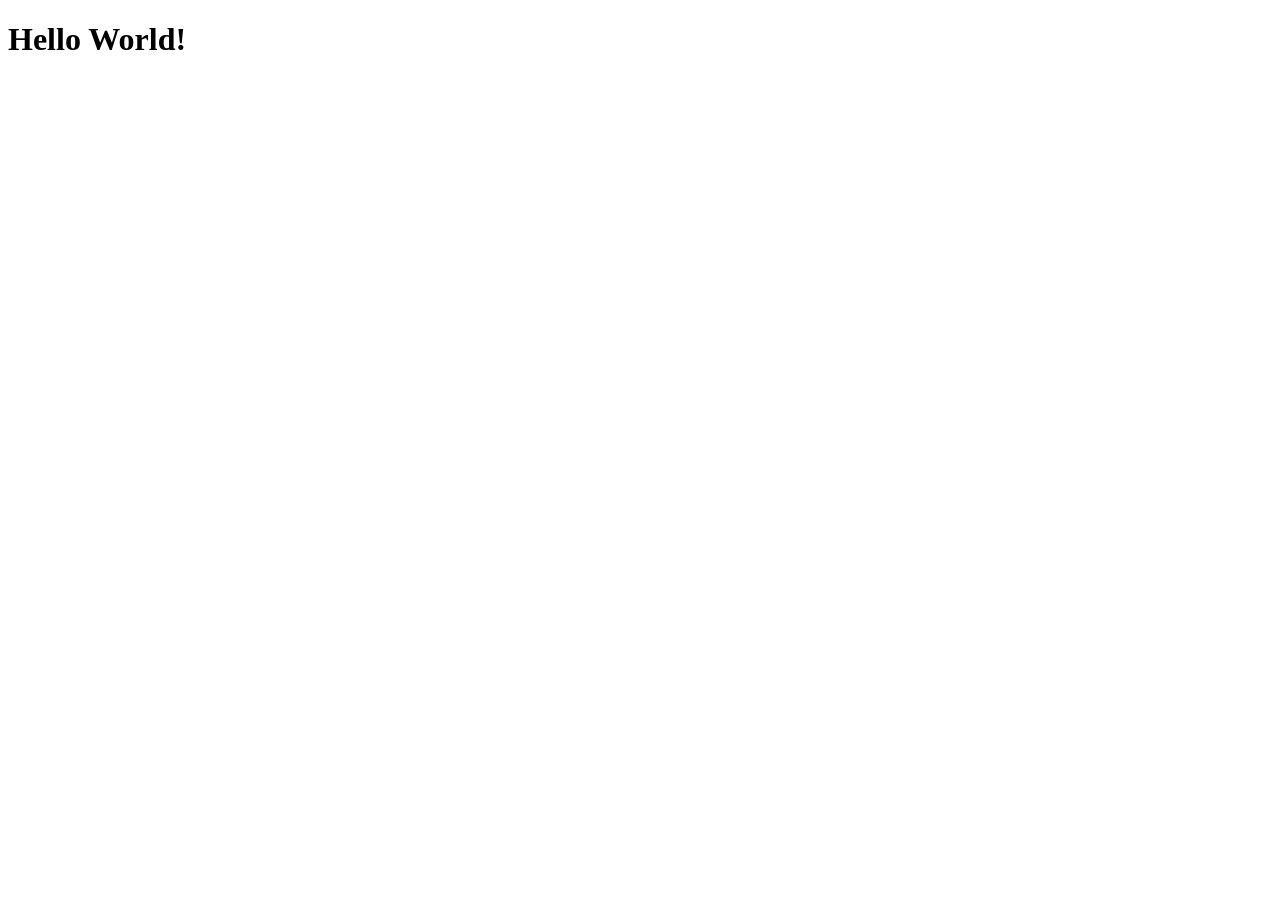
==== Javascript/index.html @ 895e2d89 "Adding files, testing Github connection with VSCode" ====
<!DOCTYPE html>
<html lang="en">
<head>
    <meta charset="UTF-8">
    <meta name="viewport" content="width=device-width, initial-scale=1.0">
    <title>Document</title>
</head>
<body>
    <h1>Hello World!</h1>
    <script src="index.js"></script>
</body>
</html>
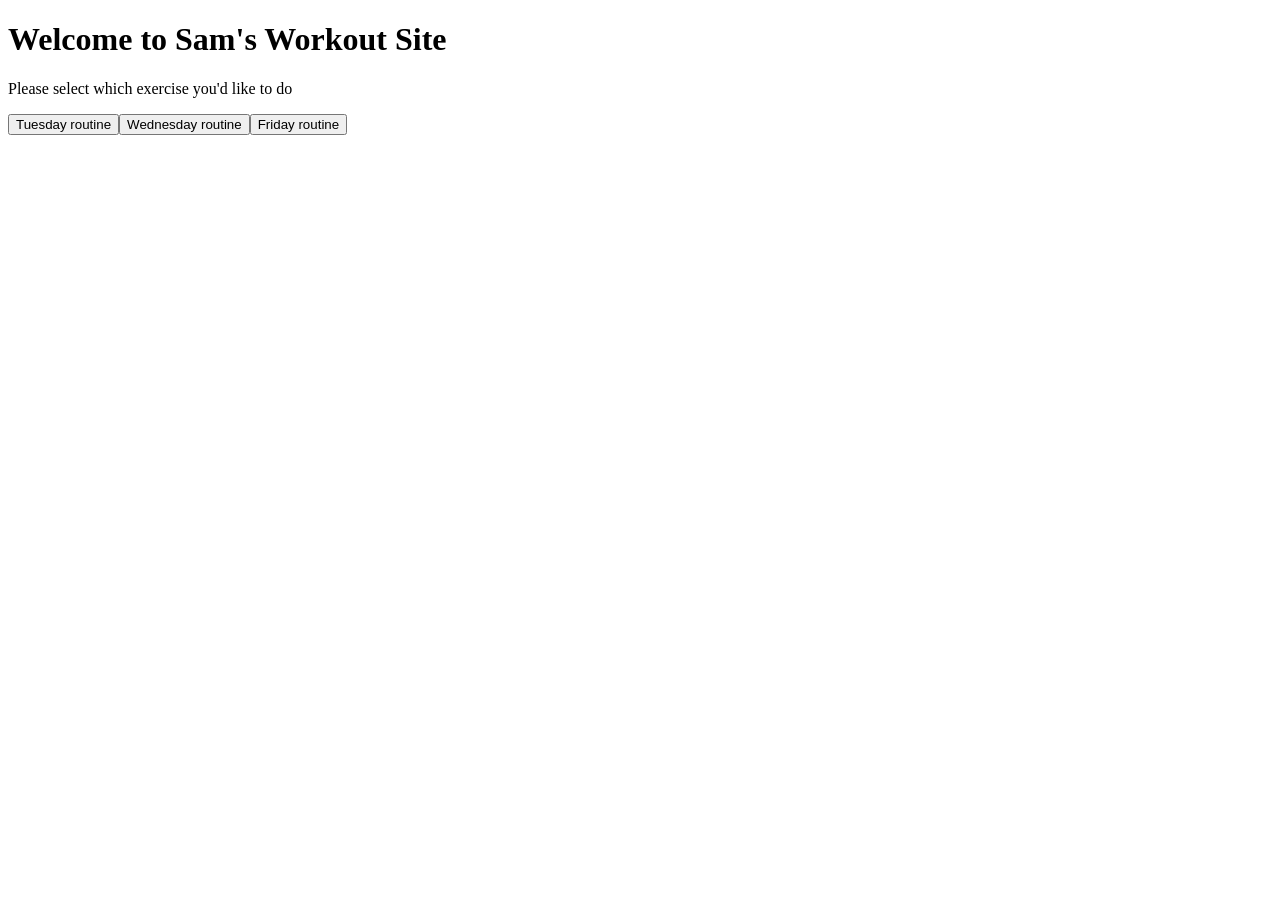
==== commit e392f48d: "Adding nonfunctional buttons" ====
--- a/Javascript/index.html
+++ b/Javascript/index.html
@@ -6,7 +6,9 @@
     <title>Document</title>
 </head>
 <body>
-    <h1>Hello World!</h1>
-    <script src="index.js"></script>
+    <h1>Welcome to Sam's Workout Site</h1>
+
+    <p>Please select which exercise you'd like to do</p>
+    <script src="../HTML/index.js"></script>
 </body>
 </html>
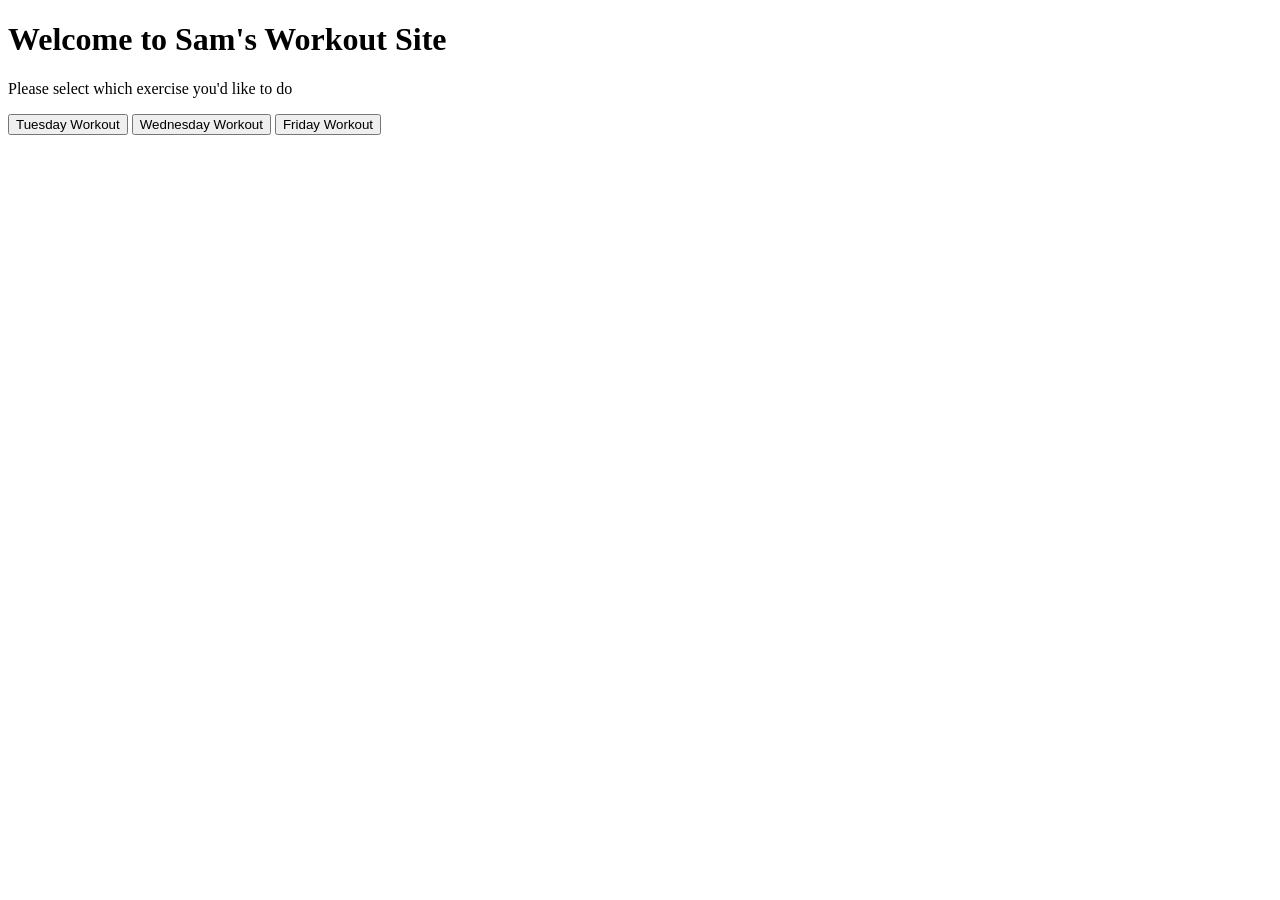
==== commit aa282572: "Tuesday button does something" ====
--- a/Javascript/index.html
+++ b/Javascript/index.html
@@ -9,6 +9,9 @@
     <h1>Welcome to Sam's Workout Site</h1>
 
     <p>Please select which exercise you'd like to do</p>
+    <button id="tuesWorkout">Tuesday Workout</button>
+    <button id="wedWorkout">Wednesday Workout</button>
+    <button id="friWorkout">Friday Workout</button>
     <script src="../HTML/index.js"></script>
 </body>
 </html>
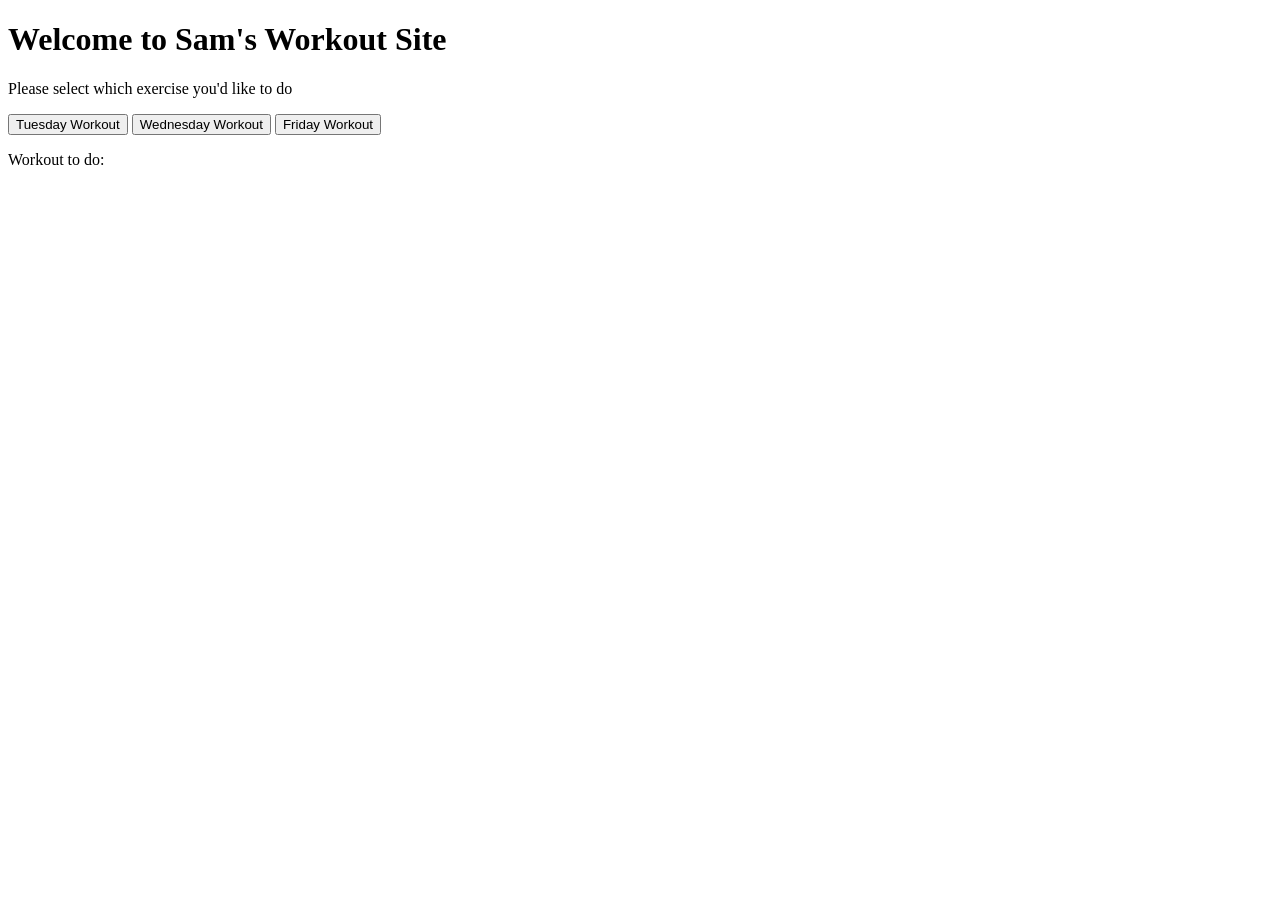
==== commit 3adc31e8: "Tuesday works" ====
--- a/Javascript/index.html
+++ b/Javascript/index.html
@@ -12,6 +12,10 @@
     <button id="tuesWorkout">Tuesday Workout</button>
     <button id="wedWorkout">Wednesday Workout</button>
     <button id="friWorkout">Friday Workout</button>
+
+    <p>Workout to do:</p>
+    <div id="workoutDisplay"></div>
+    
     <script src="../HTML/index.js"></script>
 </body>
 </html>
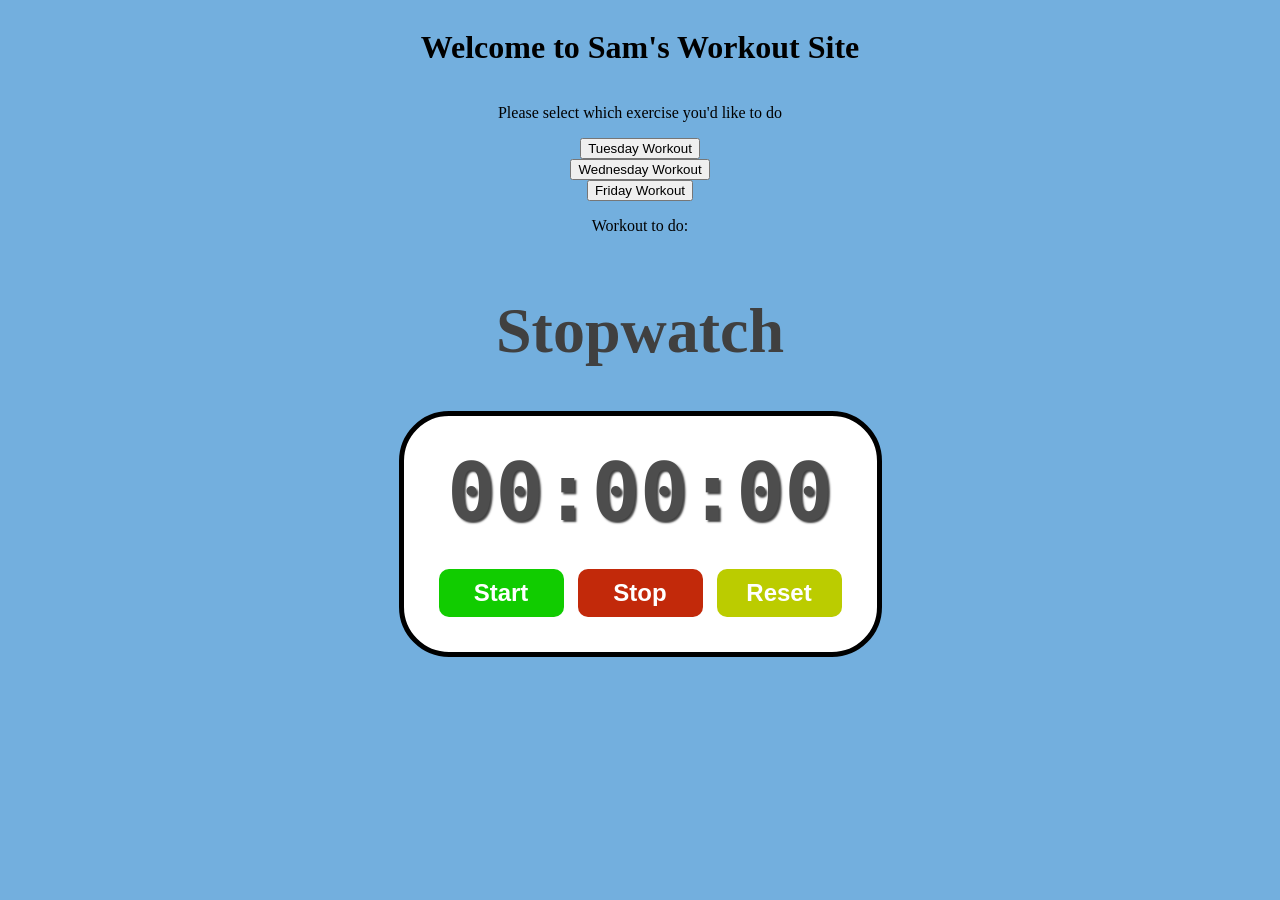
==== commit 911c04ff: "Clock has been added, used CSS" ====
--- a/Javascript/index.html
+++ b/Javascript/index.html
@@ -4,6 +4,7 @@
     <meta charset="UTF-8">
     <meta name="viewport" content="width=device-width, initial-scale=1.0">
     <title>Document</title>
+    <link rel="stylesheet" href="../CSS/style.css">
 </head>
 <body>
     <h1>Welcome to Sam's Workout Site</h1>
@@ -15,6 +16,19 @@
 
     <p>Workout to do:</p>
     <div id="workoutDisplay"></div>
+
+    <h1 id = "myH1">Stopwatch</h1>
+
+    <div id = "container">
+        <div id = "display">
+            00:00:00
+        </div>
+        <div id = "controls">
+            <button id = "startBtn" onClick="start()">Start</button>
+            <button id = "stopBtn" onClick="stop()">Stop</button>
+            <button id = "resetBtn" onClick="reset()">Reset</button>
+        </div>
+    </div>
     
     <script src="../HTML/index.js"></script>
 </body>
--- a/CSS/style.css
+++ b/CSS/style.css
@@ -0,0 +1,69 @@
+body{
+    display: flex;
+    flex-direction: column
+    ;
+    align-items: center;
+    background-color: hsl(206, 62%, 66%);
+}
+
+#myH1{
+    font-size: 4rem;
+    font-family: "Arial, sans-serif";
+    color: hsl(0, 0%, 25%);
+}
+
+#container{
+    display: flex;
+    flex-direction: column;
+    align-items: center;
+    border: 5px solid;
+    border-radius: 50px;
+    padding: 30px;
+    background-color: white;
+}
+
+#display{
+    font-size: 5rem;
+    font-family: monospace;
+    font-weight: bold;
+    color: hsl(0, 0%, 30%);
+    text-shadow: 2px 2px 2px hsl(0, 0%, 0%, 0.75);
+    margin-bottom: 25px;
+}
+
+#controls button{
+    font-size: 1.5rem;
+    font-weight: bold;
+    padding: 10px 20px;
+    margin: 5px;
+    min-width: 125px;
+    border: none;
+    border-radius: 10px;
+    cursor: pointer;
+    color: white;
+    transition: background-color 0.5s ease;
+}
+
+#startBtn{
+    background-color: hsl(115, 100%, 40%);
+}
+
+#startBtn:hover{
+    background-color: hsl(115, 100%, 30%);
+}
+
+#stopBtn{
+    background-color: hsl(10, 90%, 40%);
+}
+
+#stopBtn:hover{
+    background-color: hsl(10, 90%, 30%);
+}
+
+#resetBtn{
+    background-color: hsl(65, 100%, 40%);
+}
+
+#resetBtn:hover{
+    background-color: hsl(65, 100%, 30%);
+}
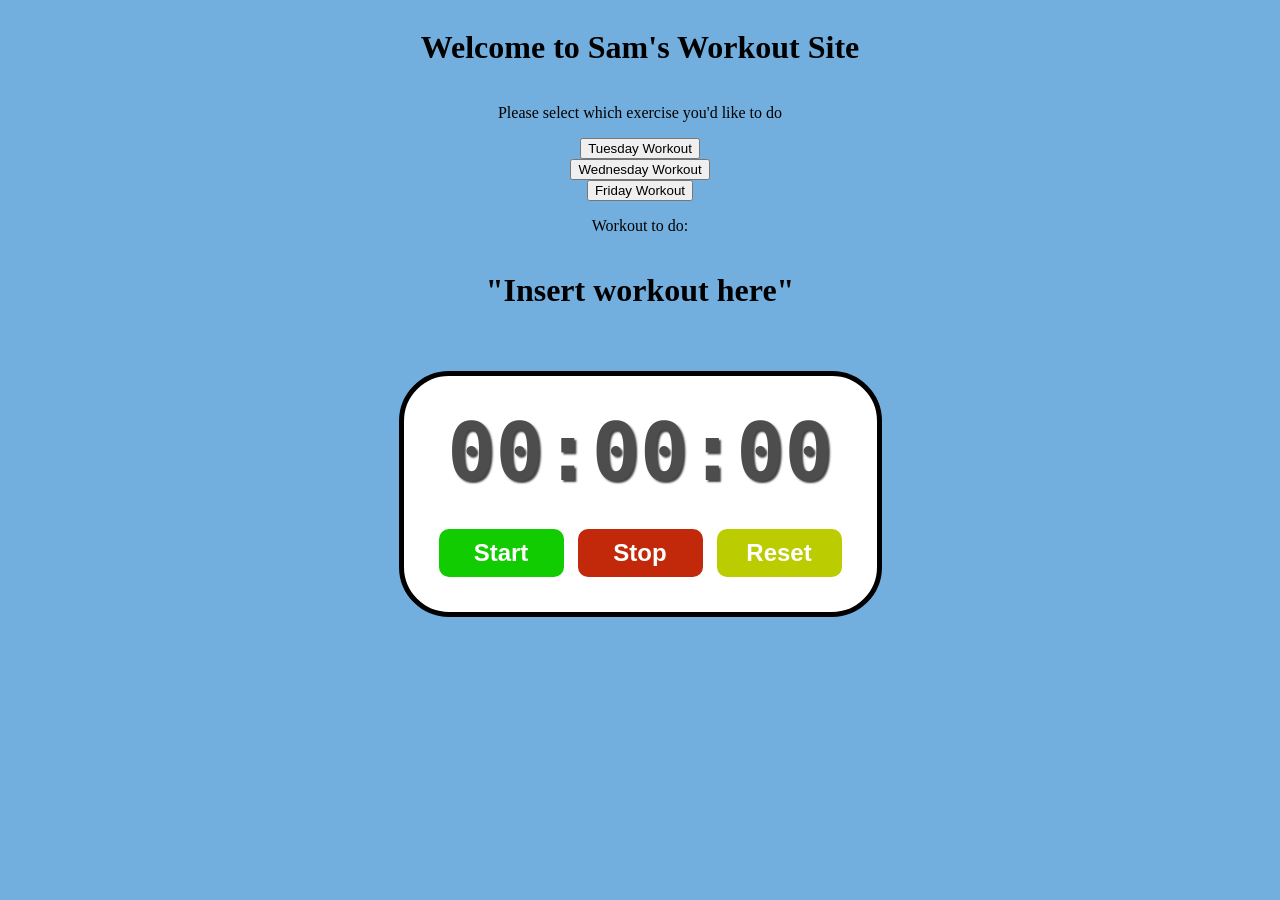
==== commit cf66b306: "Countdown now has Text indicator" ====
--- a/Javascript/index.html
+++ b/Javascript/index.html
@@ -17,8 +17,11 @@
     <p>Workout to do:</p>
     <div id="workoutDisplay"></div>
 
-    <h1 id = "myH1">Stopwatch</h1>
-
+    <h1 id = "exerciseDisplay">"Insert workout here"</h1>
+    <h2 id = "timeRemaining"></h2>
+    <div id = 'alert'>
+        <audio id="alertSound" src="../Files/ping.mp3"></audio>
+    </div>
     <div id = "container">
         <div id = "display">
             00:00:00
